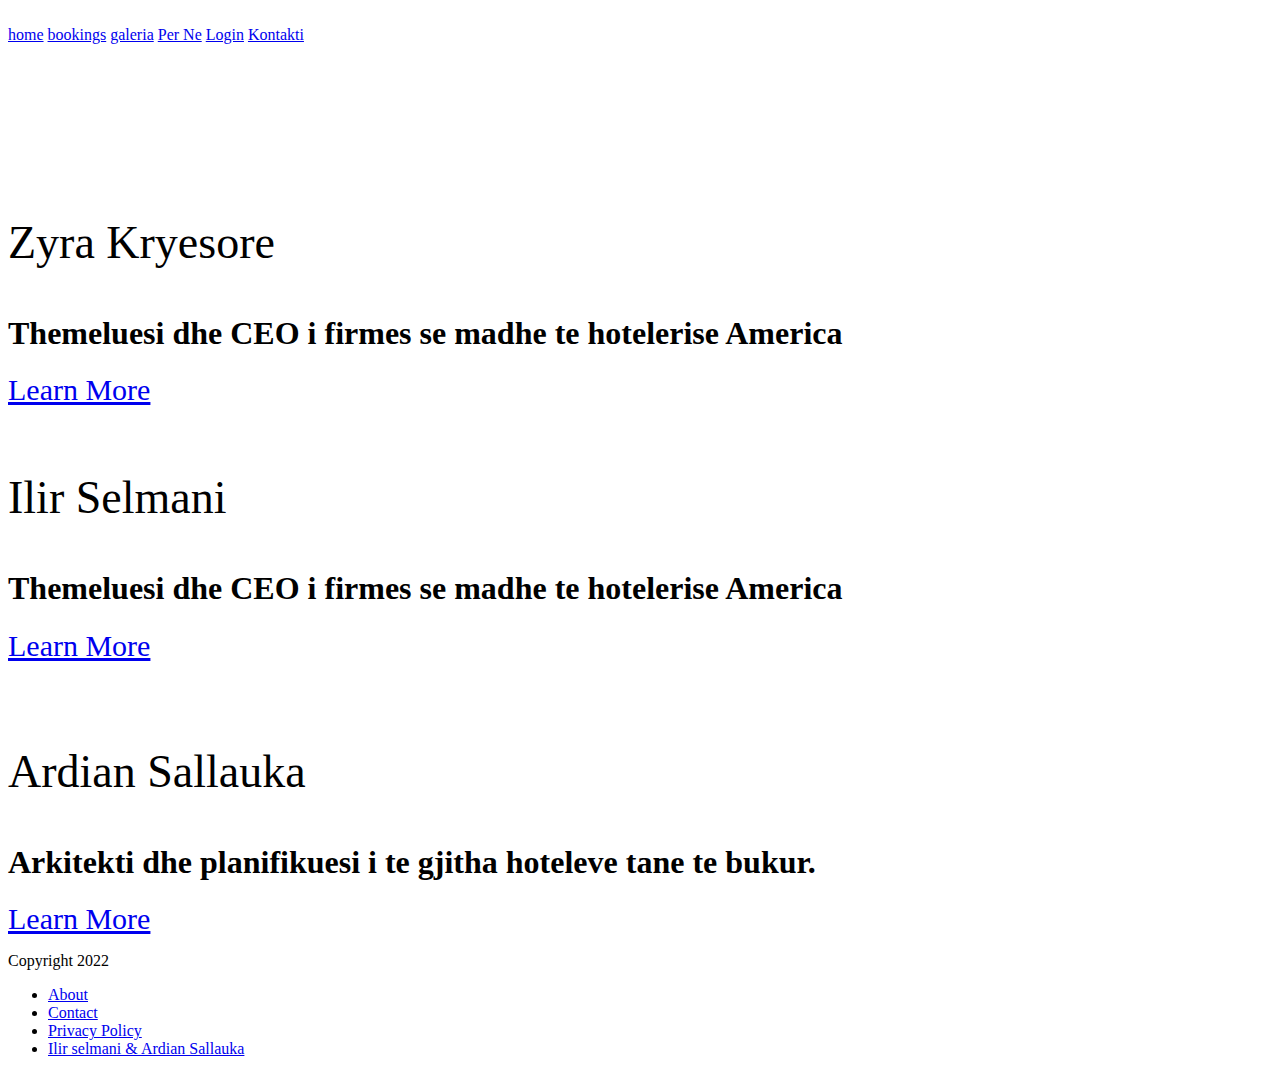
==== about.html @ 055c4562 "add about" ====
<!DOCTYPE html>
<html lang="en">
<head>
    <meta charset="UTF-8">
    <meta http-equiv="X-UA-Compatible" content="IE=edge">
    <meta name="viewport" content="width=device-width, initial-scale=1.0">
    <title>Document</title>
    <link rel="stylesheet" href="style.css">
    <link rel="stylesheet" href="fontawesome-free-5.15.3-web/css/all.min.css">
<link href="https://cdn.jsdelivr.net/npm/bootstrap@5.2.3/dist/css/bootstrap.min.css" rel="stylesheet" integrity="sha384-rbsA2VBKQhggwzxH7pPCaAqO46MgnOM80zW1RWuH61DGLwZJEdK2Kadq2F9CUG65" crossorigin="anonymous">
<script src="https://cdn.jsdelivr.net/npm/bootstrap@5.2.3/dist/js/bootstrap.bundle.min.js" integrity="sha384-kenU1KFdBIe4zVF0s0G1M5b4hcpxyD9F7jL+jjXkk+Q2h455rYXK/7HAuoJl+0I4" crossorigin="anonymous"></script>
</head>
<body>


    <header class="header">
        <a href="#" id="logo"><img src="imgaes/mylogo.png" alt=""></a>
        <nav class="navbar">
            <a href="index.html">home</a>
            <a href="bookings.html">bookings</a>
            <a href="gallery.html">galeria</a>
            <a href="about.html">Per Ne</a>
            <a href="login.html">Login</a>
            <a href="contact.html">Kontakti</a>
        </nav>
        <div class="icons">
            
            <div class="fas fa-user" id="myuser"></div>
            <div class="fas fa-search" id="serach-bar"></div>
            <div class="fas fa-bars" id="menu-bars"></div>
        </div>
        
        
        
    </header>
    <br><br><br><br><br><br><br>

    <div class="bg-light">
        <div class="container py-5">
          <div class="row h-100 align-items-center py-5">
            <div class="col-lg-6">
              <p style="font-size: 46px" class="display-4">Zyra Kryesore</h1>
                <h1 class="font-italic text-muted mb-4">Themeluesi dhe CEO i firmes se madhe te hotelerise America</h1><a style="font-size: 30px" href="#" class="btn btn-light px-5 rounded-pill shadow-sm">Learn More</a>

              <!-- <p class="lead text-muted">Snippet by <a href="https://bootstrapious.com/snippets" class="text-muted"> 
                          <u>Bootstrapious</u></a>
              </p> -->
            </div>
            <div class="col-lg-6 d-none d-lg-block"><img src="ilir/zyra.jpg" alt="" class="img-fluid"></div>
          </div>
        </div>
      </div>
      
      <div class="bg-white py-5">
        <div class="container py-5">
          <div class="row align-items-center mb-5">
            <div class="col-lg-6 order-2 order-lg-1"><i class="fa fa-bar-chart fa-2x mb-3 text-primary"></i>
              <p style="font-size: 46px" class="font-weight-light">Ilir Selmani</p>
              <h1 class="font-italic text-muted mb-4">Themeluesi dhe CEO i firmes se madhe te hotelerise America</h1><a style="font-size: 30px" href="#" class="btn btn-light px-5 rounded-pill shadow-sm">Learn More</a>
            </div>
            <div class="col-lg-5 px-5 mx-auto order-1 order-lg-2"><img src="ilir/ilir.jpg" alt="" class="img-fluid mb-4 mb-lg-0"></div>
          </div>
          <div class="row align-items-center">
            <div class="col-lg-5 px-5 mx-auto"><img src="imgaes/avatar.jpg" alt="" class="img-fluid mb-4 mb-lg-0"></div>
            <div class="col-lg-6"><i class="fa fa-leaf fa-2x mb-3 text-primary"></i>
              <p style="font-size: 46px" class="font-weight-light">Ardian Sallauka</p>
              <h1 class="font-italic text-muted mb-4">Arkitekti dhe planifikuesi i te gjitha hoteleve tane te bukur.</h1><a style="font-size: 30px" href="#" class="btn btn-light px-5 rounded-pill shadow-sm">Learn More</a>
            </div>
          </div>
        </div>
      </div>
      
      
      <footer>
        <div class="container">
          <p>Copyright 2022</p>
          <ul>
            <li><a href="#">About</a></li>
            <li><a href="#">Contact</a></li>
            <li><a href="#">Privacy Policy</a></li>
            <li><a href="#">Ilir selmani & Ardian Sallauka</a></li>
          </ul>
        </div>
      </footer>
    <script src="script.js"></script>






    
</body>
</html>
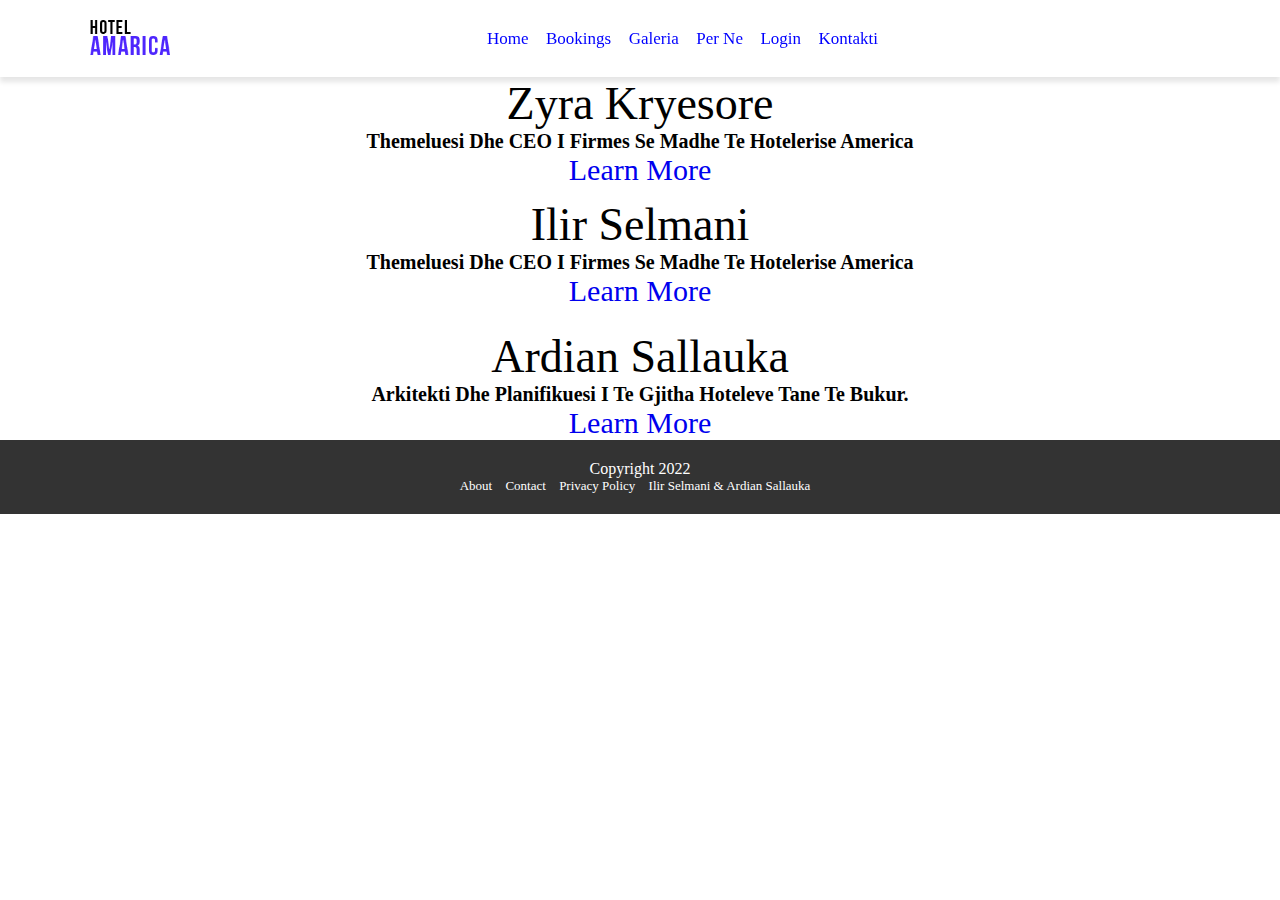
==== commit 254e6dff: "update images" ====
--- a/about.html
+++ b/about.html
@@ -14,7 +14,7 @@
 
 
     <header class="header">
-        <a href="#" id="logo"><img src="imgaes/mylogo.png" alt=""></a>
+        <a href="#" id="logo"><img src="images/mylogo.png" alt=""></a>
         <nav class="navbar">
             <a href="index.html">home</a>
             <a href="bookings.html">bookings</a>
--- a/style.css
+++ b/style.css
@@ -0,0 +1,254 @@
+:root{
+    --maincolor:#0000ff;
+}
+*{
+    margin: 0;
+    padding: 0;
+    box-sizing: border-box;
+    transition: .3s linear; 
+    text-decoration: none;
+    text-transform: capitalize;
+    outline: none;
+}
+html{
+    font-size: 62.5%;
+    overflow-x: hidden;
+    scroll-behavior: smooth;
+}
+.header{
+    padding: 2rem 7%;
+    display: flex;
+    justify-content: space-between;
+    align-items: center;
+    position: fixed;
+    top: 0;
+    right: 0;
+    left: 0;
+    box-shadow: 0 .5rem .5rem rgb(0, 0, 0, .1);
+  
+}
+.header #logo img{
+    width: 80px;
+}
+.header .navbar a{
+    font-size: 1.7rem;
+    margin-left: 1.5rem;
+    color: var(--maincolor);
+
+}
+.header .navbar a:hover{
+   color: black;
+}
+.header .icons{
+    font-size: 2rem;
+   
+}
+
+.header .icons div{
+    margin-left: 1rem;
+    cursor: pointer;
+}
+.header .icons div:hover{
+    color: var(--maincolor);
+}
+.header .icons #menu-bars{
+    display: none;
+}
+
+.main-background{
+    background: url(images/ipari.jpg);
+    background-size: cover;
+    background-position: center;
+    background-repeat:repeat;
+    width: 100%;
+    height: 100vh;
+    display: flex;
+    justify-content: center;
+    align-items: center;
+   
+}
+.book-section{
+    padding: 2rem 7%;
+    height: 50vh;
+    display: flex;
+    justify-content: center;
+    align-items: center;
+}
+.inner-book{
+    width: 100%;
+    background: black;
+    display: flex;
+  flex-wrap: wrap;
+    justify-content: center;
+    align-items: center;
+    padding: 2rem;
+}
+.inner-book input{
+    padding: 1rem 2rem;
+    margin: .5rem 0;
+
+}
+.book-btn{
+    padding: 1.1rem 2rem;
+    background: var(--maincolor);
+
+}
+.book-btn a{
+    color: white;
+    font-size: 1.5rem;
+}
+.main-hotel{
+    padding: 2rem 7%;
+    display: flex;
+    justify-content: center;
+    align-items: center;
+    flex-wrap: wrap;
+    gap: 15px;
+}
+.award-winning-hotel h1{
+    color: black;
+    font-size: 40px;
+    text-align: center;
+    padding: 2rem ;
+}
+.award-winning-hotel h1 span{
+    color: var(--maincolor);
+}
+.inner-award{
+    flex: 1 1 300px;
+}
+.inner-award h2,p{
+    text-align: center;
+}
+.inner-award h2{
+    font-size: 30px;
+    padding: 1rem;
+}
+.inner-award p{
+    font-size: 1.7rem;
+    padding: 2rem;
+}
+.inner-award img{
+    width: 100%;
+}
+.gallery{
+    padding: 2rem 7%;
+
+}
+.gallery h1{
+    color: black;
+    font-size: 40px;
+    text-align: center;
+    padding: 2rem;
+}
+.gallery h1 span{
+    color: var(--maincolor);
+}
+.main-gallery{
+    display: flex;
+    justify-content: center;
+    align-items: center;
+    flex-wrap: wrap;
+    gap: 15px;
+}
+.inner-gallery img{
+    width: 100%;
+}
+
+@media (max-width:768px) {
+    html{
+        font-size: 50%;
+    }
+
+    
+}
+
+
+  .container {
+    max-width: 1200px;
+    margin: 0 auto;
+    text-align: center;
+  }
+  .social-link {
+    width: 30px;
+    height: 30px;
+    border: 1px solid #ddd;
+    display: flex;
+    align-items: center;
+    justify-content: center;
+    color: #666;
+    border-radius: 50%;
+    transition: all 0.3s;
+    font-size: 0.9rem;
+  }
+  .social-link:hover,
+  .social-link:focus {
+    background: #ddd;
+    text-decoration: none;
+    color: #555;
+  }
+
+  @import url('https://fonts.googleapis.com/css?family=PT+Sans');
+
+  
+  form {
+    width: 300px;
+    padding: 20px;
+    border: 1px solid #ccc;
+    margin: auto;
+  }
+  
+  @media only screen and (max-width: 600px) {
+    form {
+      width: 100%;
+    }
+  }
+  label {
+    display: block;
+    margin-bottom: 10px;
+  }
+  
+  input[type="text"], input[type="email"], input[type="password"] {
+    width: 100%;
+    padding: 10px;
+    border: 1px solid #ccc;
+    box-sizing: border-box;
+  }
+  
+  input[type="submit"] {
+    background-color: #4caf4f96;
+    color: white;
+    padding: 10px 20px;
+    border: none;
+    cursor: pointer;
+    width: 100%;
+  }
+  footer {
+    background-color: #333;
+    color: #fff;
+    padding: 20px;
+  }
+  
+  footer p {
+    margin: 0;
+    font-size: 16px;
+  }
+  
+  footer ul {
+    margin: 0;
+    padding: 0;
+    font-size: 13px;
+    list-style: none;
+  }
+  
+  footer ul li {
+    display: inline-block;
+    margin-right: 10px;
+  }
+  
+  footer ul li a {
+    color: #fff;
+    text-decoration: none;
+  }
+  
+  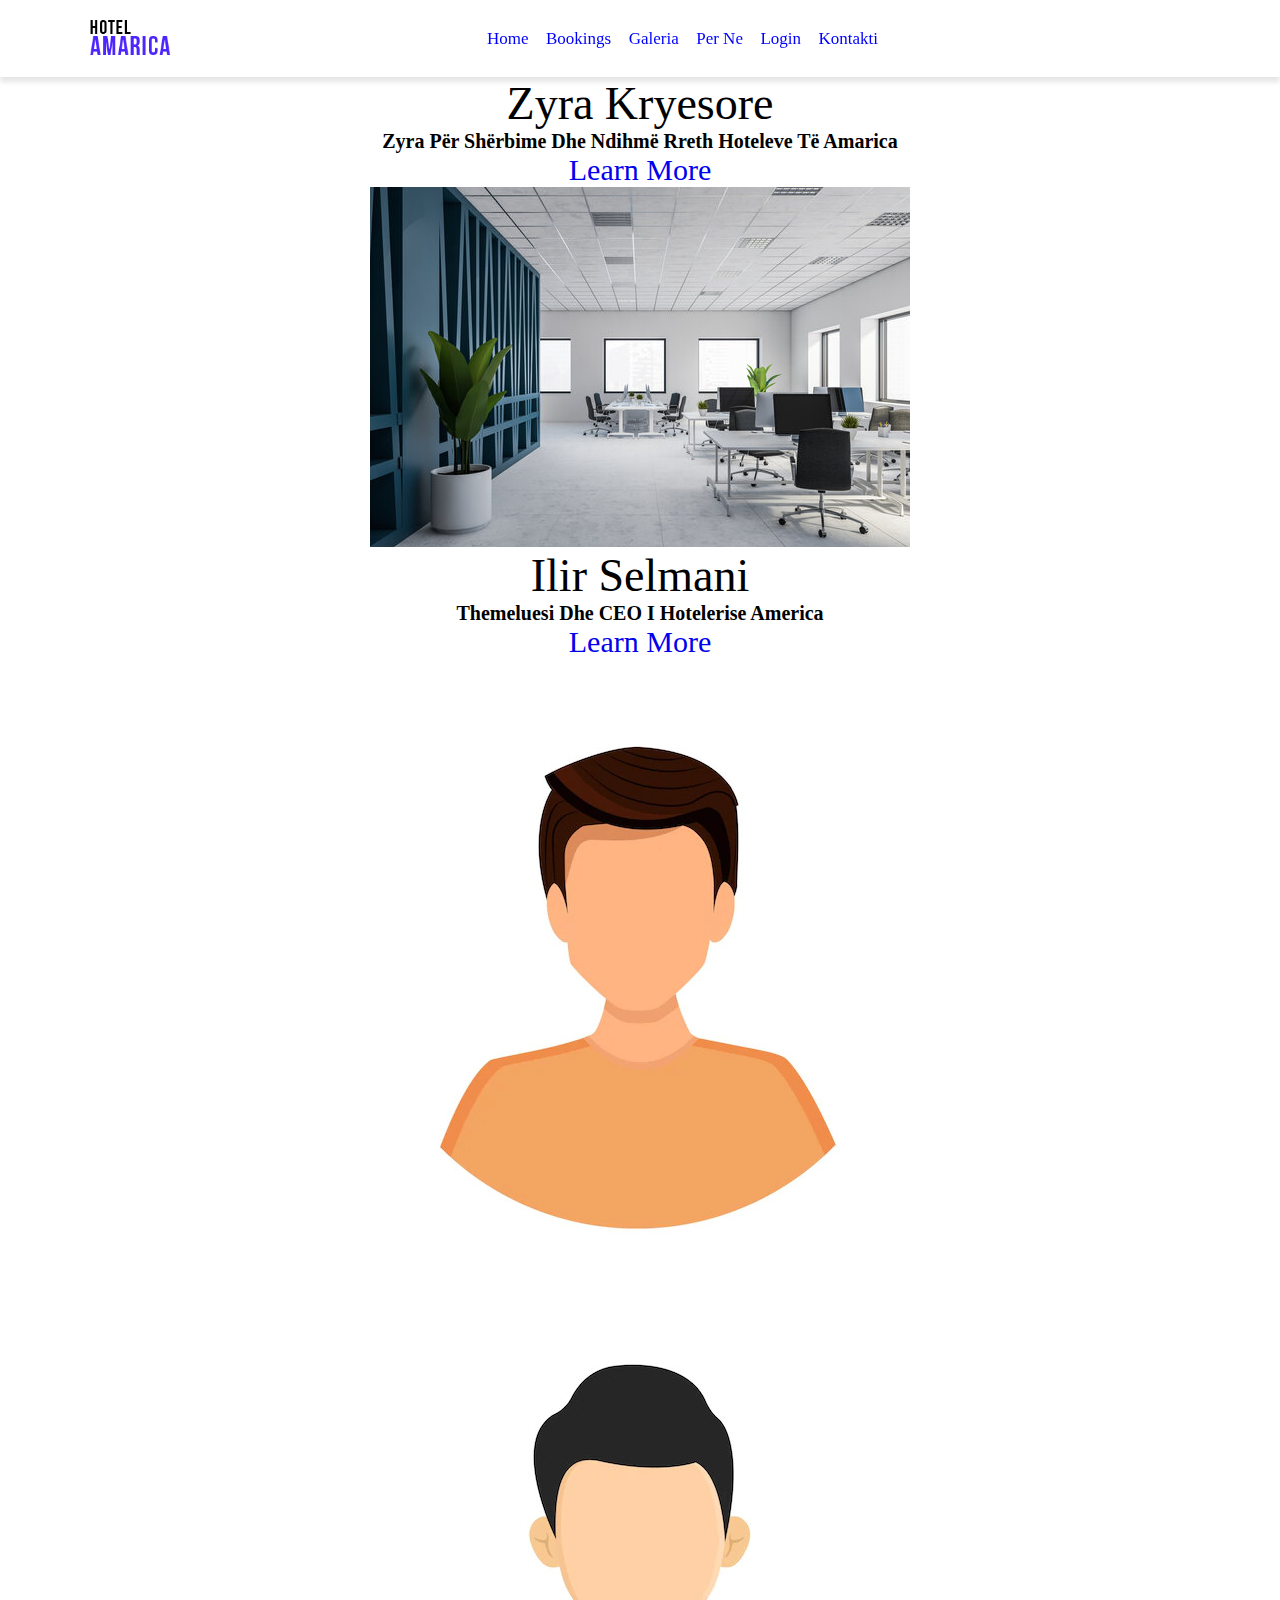
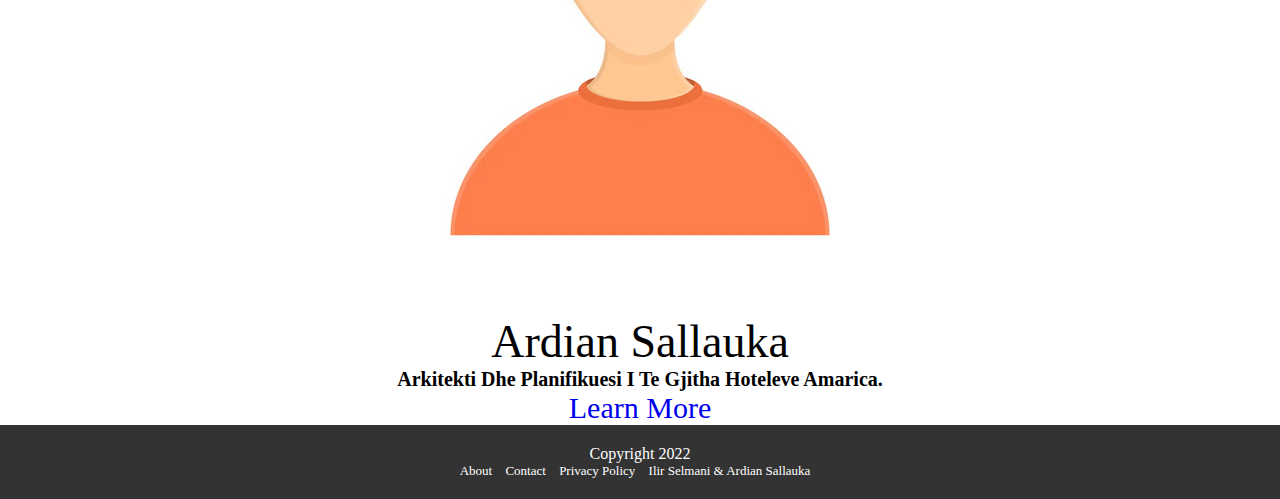
==== commit de173cca: "About FIXED" ====
--- a/about.html
+++ b/about.html
@@ -40,13 +40,11 @@
           <div class="row h-100 align-items-center py-5">
             <div class="col-lg-6">
               <p style="font-size: 46px" class="display-4">Zyra Kryesore</h1>
-                <h1 class="font-italic text-muted mb-4">Themeluesi dhe CEO i firmes se madhe te hotelerise America</h1><a style="font-size: 30px" href="#" class="btn btn-light px-5 rounded-pill shadow-sm">Learn More</a>
+                <h1 class="font-italic text-muted mb-4">Zyra për shërbime dhe ndihmë rreth hoteleve të Amarica</h1><a style="font-size: 30px" href="#" class="btn btn-light px-5 rounded-pill shadow-sm">Learn More</a>
 
-              <!-- <p class="lead text-muted">Snippet by <a href="https://bootstrapious.com/snippets" class="text-muted"> 
-                          <u>Bootstrapious</u></a>
-              </p> -->
+             
             </div>
-            <div class="col-lg-6 d-none d-lg-block"><img src="ilir/zyra.jpg" alt="" class="img-fluid"></div>
+            <div class="col-lg-6 d-none d-lg-block"><img src="images/zyra.jpg" alt="" class="img-fluid"></div>
           </div>
         </div>
       </div>
@@ -56,15 +54,15 @@
           <div class="row align-items-center mb-5">
             <div class="col-lg-6 order-2 order-lg-1"><i class="fa fa-bar-chart fa-2x mb-3 text-primary"></i>
               <p style="font-size: 46px" class="font-weight-light">Ilir Selmani</p>
-              <h1 class="font-italic text-muted mb-4">Themeluesi dhe CEO i firmes se madhe te hotelerise America</h1><a style="font-size: 30px" href="#" class="btn btn-light px-5 rounded-pill shadow-sm">Learn More</a>
+              <h1 class="font-italic text-muted mb-4">Themeluesi dhe CEO i hotelerise America</h1><a style="font-size: 30px" href="#" class="btn btn-light px-5 rounded-pill shadow-sm">Learn More</a>
             </div>
-            <div class="col-lg-5 px-5 mx-auto order-1 order-lg-2"><img src="ilir/ilir.jpg" alt="" class="img-fluid mb-4 mb-lg-0"></div>
+            <div class="col-lg-5 px-5 mx-auto order-1 order-lg-2"><img src="images/avatar1.jpg" alt="" class="img-fluid mb-4 mb-lg-0"></div>
           </div>
           <div class="row align-items-center">
-            <div class="col-lg-5 px-5 mx-auto"><img src="imgaes/avatar.jpg" alt="" class="img-fluid mb-4 mb-lg-0"></div>
+            <div class="col-lg-5 px-5 mx-auto"><img src="images/avatar2.jpg" alt="" class="img-fluid mb-4 mb-lg-0"></div>
             <div class="col-lg-6"><i class="fa fa-leaf fa-2x mb-3 text-primary"></i>
               <p style="font-size: 46px" class="font-weight-light">Ardian Sallauka</p>
-              <h1 class="font-italic text-muted mb-4">Arkitekti dhe planifikuesi i te gjitha hoteleve tane te bukur.</h1><a style="font-size: 30px" href="#" class="btn btn-light px-5 rounded-pill shadow-sm">Learn More</a>
+              <h1 class="font-italic text-muted mb-4">Arkitekti dhe planifikuesi i te gjitha hoteleve Amarica.</h1><a style="font-size: 30px" href="#" class="btn btn-light px-5 rounded-pill shadow-sm">Learn More</a>
             </div>
           </div>
         </div>
